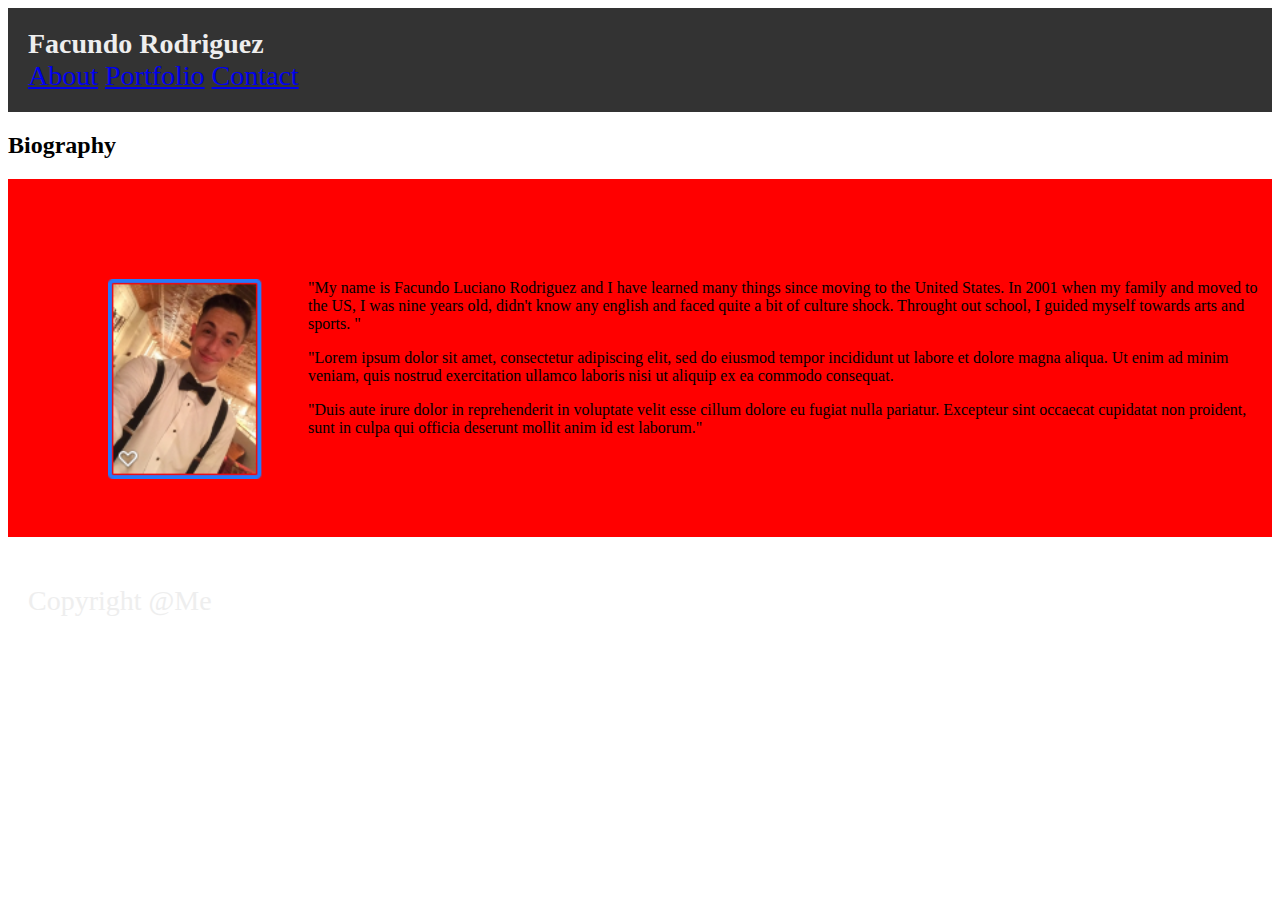
==== index.html @ cc15dc89 "1st upload save" ====
<html lang="en">
<head>
    <meta charset="UTF-8">
    <meta name="viewport" content="width=device-width, initial-scale=1.0">
    <meta http-equiv="X-UA-Compatible" content="ie=edge">
    <title>About Me</title>

    <link rel="stylesheet" type="text/css" href="assets/css/style.css">

</head>
<!-- This is the body of the page-->
<body>
    <!-- Header and Navigation through pages-->
        <header>
                <div id="myName">
                   <strong> Facundo Rodriguez</strong>
                </div>
                <div id="Main">
                    <a href="index.html">About</a>
                    <a href="portfolio.html">Portfolio</a>
                    <a href="contact.html">Contact</a>
                </div>
            </header>  

<!-- My Bio page-->
            
        <div id = "Index">
                    <h2>Biography</h2>
            </div>
        <div class = "container">
            
                <div id="bio-image">
                        <img id="img-bio" src="assets/images/me2.jpg"
                         alt="Facundo Rodriguez" >
                         <p>"My name is Facundo Luciano Rodriguez and I have learned many things since moving to the United States. In 2001 when my family and moved to the US, I was nine years old, didn't know any english and faced quite a bit of culture shock. Throught out school, I guided myself towards arts and sports. "</p>
                         <p>"Lorem ipsum dolor sit amet, consectetur adipiscing elit, sed do eiusmod tempor incididunt ut labore et dolore magna aliqua. Ut enim ad minim veniam, quis nostrud exercitation ullamco laboris nisi ut aliquip ex ea commodo consequat.</p> 
                         <p>"Duis aute irure dolor in reprehenderit in voluptate velit esse cillum dolore eu fugiat nulla pariatur. Excepteur sint occaecat cupidatat non proident, sunt in culpa qui officia deserunt mollit anim id est laborum."</p>
                </div>
            </div>

      <div id="footer">
            <p>Copyright @Me</p>
      </div> 
</body>

</html>
---- assets/css/style.css ----
/* Css for Web pages*/

* {
    box-sizing: border-box;
}
header {
    background:#333333;
    padding:20px;
    margin-bottom:20px;
    color:#eee;
    font-size: 28px;
}

.container{
    background: red;
    padding:50px;
    border-style:solid;
    border-color: black;
    border: 5px;


}
#bio-image {
    width:100%;
    margin: 50px;
}
#img-bio {
    width:200px;
    height:200px;
    float:left;
}

#footer {
    background:#6666666;
    padding:20px;
    margin-bottom:20px;
    color:#eee;
    font-size: 28px;
}
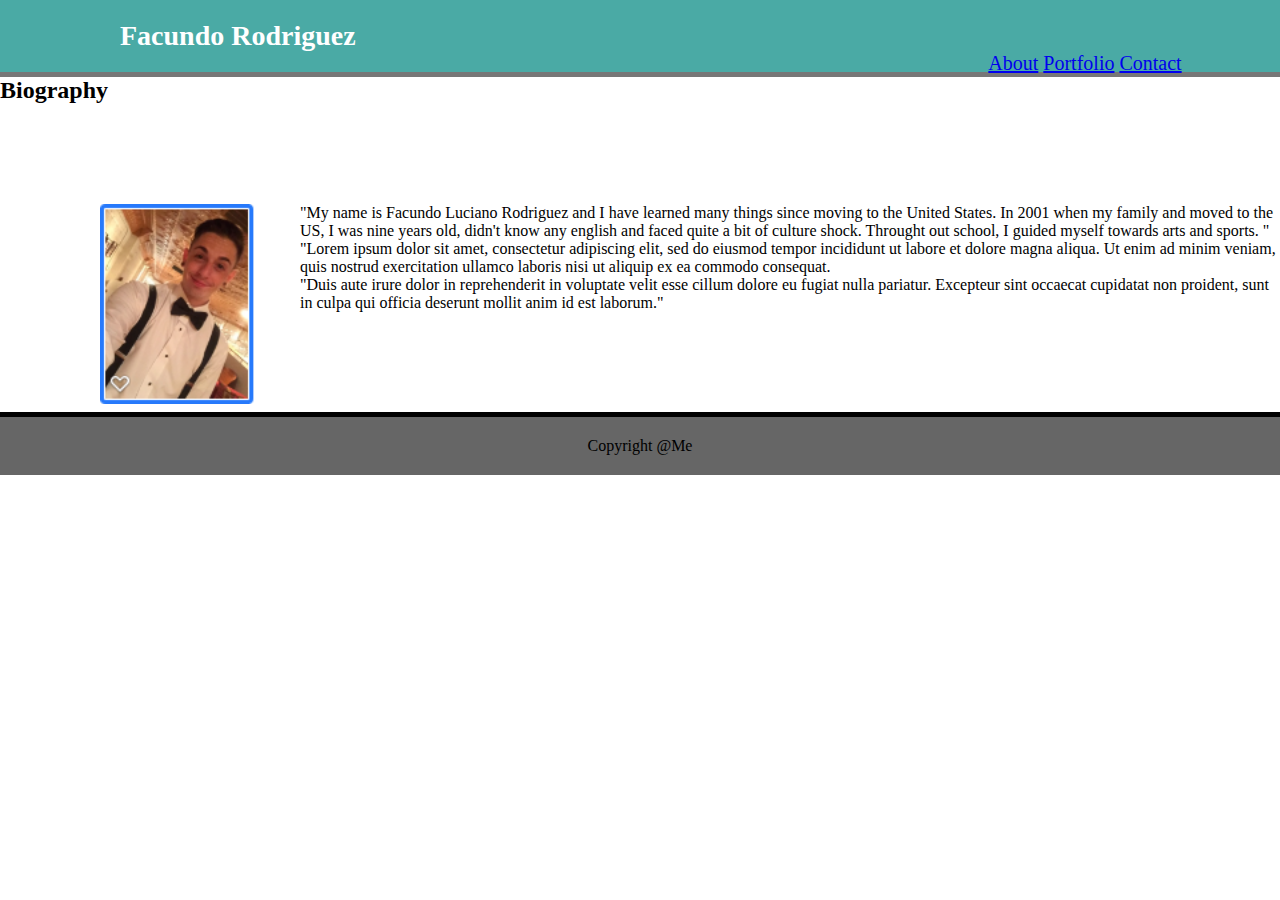
==== commit b910104a: "Updated changes" ====
--- a/index.html
+++ b/index.html
@@ -15,7 +15,7 @@
                 <div id="myName">
                    <strong> Facundo Rodriguez</strong>
                 </div>
-                <div id="Main">
+                <div id="navigation">
                     <a href="index.html">About</a>
                     <a href="portfolio.html">Portfolio</a>
                     <a href="contact.html">Contact</a>
@@ -37,7 +37,7 @@
                          <p>"Duis aute irure dolor in reprehenderit in voluptate velit esse cillum dolore eu fugiat nulla pariatur. Excepteur sint occaecat cupidatat non proident, sunt in culpa qui officia deserunt mollit anim id est laborum."</p>
                 </div>
             </div>
-
+        
       <div id="footer">
             <p>Copyright @Me</p>
       </div> 
--- a/assets/css/style.css
+++ b/assets/css/style.css
@@ -2,23 +2,44 @@
 
 * {
     box-sizing: border-box;
+    margin:0 auto;
 }
 header {
-    background:#333333;
+    background:#4aaaa5;
     padding:20px;
-    margin-bottom:20px;
-    color:#eee;
+    font-family: Georgia, 'Times New Roman', Times, serif;
+    width:100%;
+    border-bottom: 5px;
+    border-bottom-style:solid;
+    color:#777777;    
+}
+#navigation {
+    float:right;
+    font-size: 20px;
+    width:350;
+    text-align:center;
+}
+#myName{
+    color:#ffffff;
     font-size: 28px;
+    margin-left:100px;
 }
-
 .container{
-    background: red;
+    background: #ffffff;
     padding:50px;
     border-style:solid;
     border-color: black;
     border: 5px;
-
-
+    
+}
+.container1{
+    background:#ffffff;
+    padding:55px;
+    margin:20 200;
+    border-style:solid;
+    border-color: black;
+    border: 5px;
+    
 }
 #bio-image {
     width:100%;
@@ -31,9 +52,12 @@
 }
 
 #footer {
-    background:#6666666;
+    position: relative;
+    margin:0;
+    background:#666666;;
     padding:20px;
-    margin-bottom:20px;
-    color:#eee;
-    font-size: 28px;
+    width: 100%; 
+    border-top: 5px;
+    border-top-style: solid;   
+    text-align: center;
 }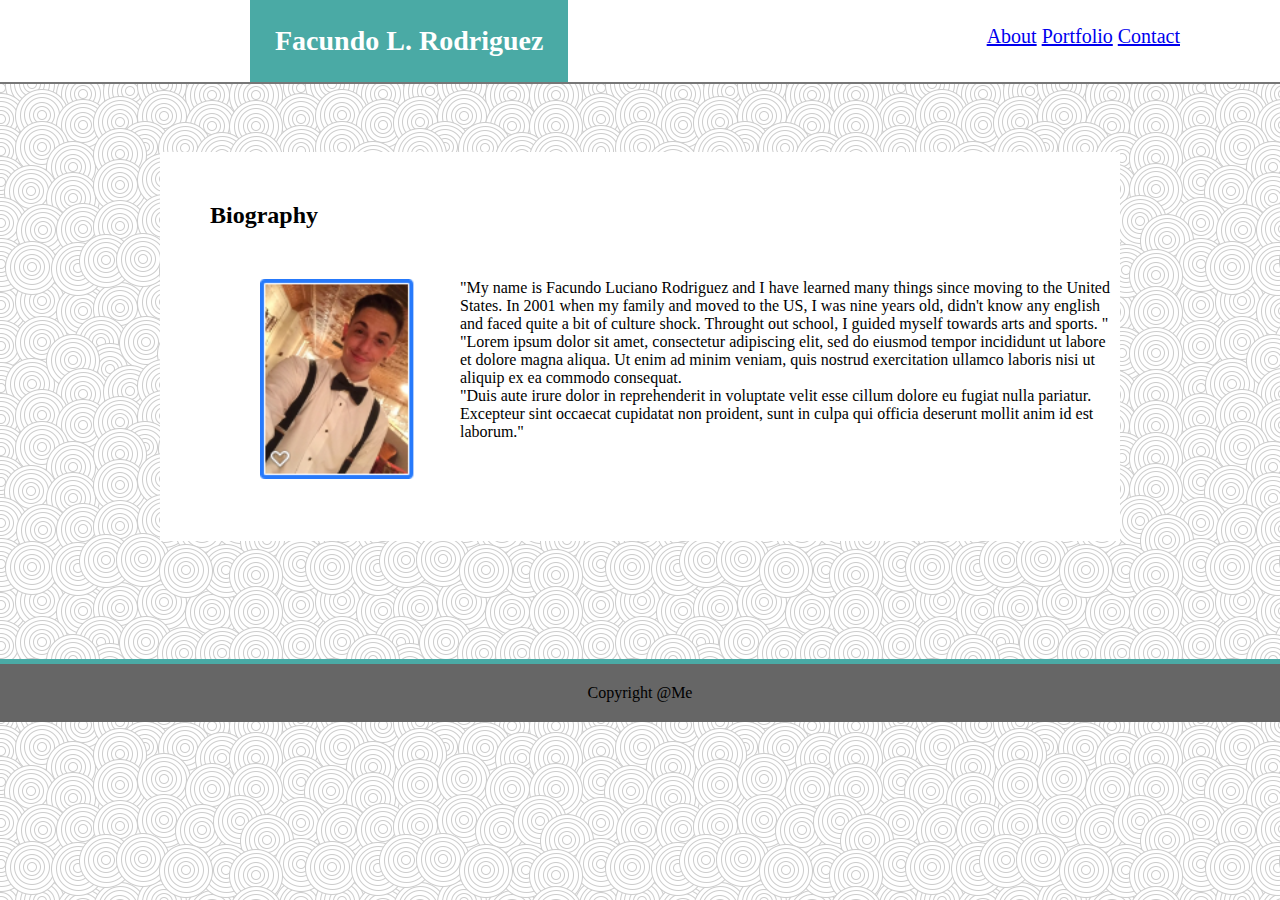
==== commit 91555a91: "update pages" ====
--- a/index.html
+++ b/index.html
@@ -13,7 +13,7 @@
     <!-- Header and Navigation through pages-->
         <header>
                 <div id="myName">
-                   <strong> Facundo Rodriguez</strong>
+                   <strong> Facundo L. Rodriguez</strong>
                 </div>
                 <div id="navigation">
                     <a href="index.html">About</a>
@@ -23,12 +23,11 @@
             </header>  
 
 <!-- My Bio page-->
-            
-        <div id = "Index">
+            <br>
+  <div class = "container">
+             <div id = "Index">
                     <h2>Biography</h2>
             </div>
-        <div class = "container">
-            
                 <div id="bio-image">
                         <img id="img-bio" src="assets/images/me2.jpg"
                          alt="Facundo Rodriguez" >
@@ -38,6 +37,7 @@
                 </div>
             </div>
         
+            <br>
       <div id="footer">
             <p>Copyright @Me</p>
       </div> 
--- a/assets/css/style.css
+++ b/assets/css/style.css
@@ -4,43 +4,51 @@
     box-sizing: border-box;
     margin:0 auto;
 }
+body{
+    background-color: black;
+    background-image: url(/assets/images/swirl_pattern.png);
+}
 header {
-    background:#4aaaa5;
-    padding:20px;
+    background:#ffffff;
+    padding:0 50 82;
     font-family: Georgia, 'Times New Roman', Times, serif;
     width:100%;
-    border-bottom: 5px;
+    border-bottom: 2px;
     border-bottom-style:solid;
     color:#777777;    
 }
 #navigation {
     float:right;
+    padding: 25 50;
     font-size: 20px;
-    width:350;
-    text-align:center;
 }
 #myName{
+    float:left;
+    color:#ffffff;
+    font-size: 28px;
+    padding: 25;
+    margin-left: 200px;
+    background-color:#4aaaa5;
+    
+}
+#portfolio1{
+    color:#ffffff;
+    font-size: 28px;
+    margin-left:100px;
+}
+#contact1{
     color:#ffffff;
     font-size: 28px;
     margin-left:100px;
 }
 .container{
     background: #ffffff;
+    width: 960px;
     padding:50px;
-    border-style:solid;
-    border-color: black;
-    border: 5px;
-    
+    margin-top: 50px;
+    margin-bottom: 100px;
 }
-.container1{
-    background:#ffffff;
-    padding:55px;
-    margin:20 200;
-    border-style:solid;
-    border-color: black;
-    border: 5px;
-    
-}
+
 #bio-image {
     width:100%;
     margin: 50px;
@@ -52,7 +60,7 @@
 }
 
 #footer {
-    position: relative;
+    position: absolute;
     margin:0;
     background:#666666;;
     padding:20px;
@@ -60,4 +68,5 @@
     border-top: 5px;
     border-top-style: solid;   
     text-align: center;
+    border-color: #4aaaa5
 }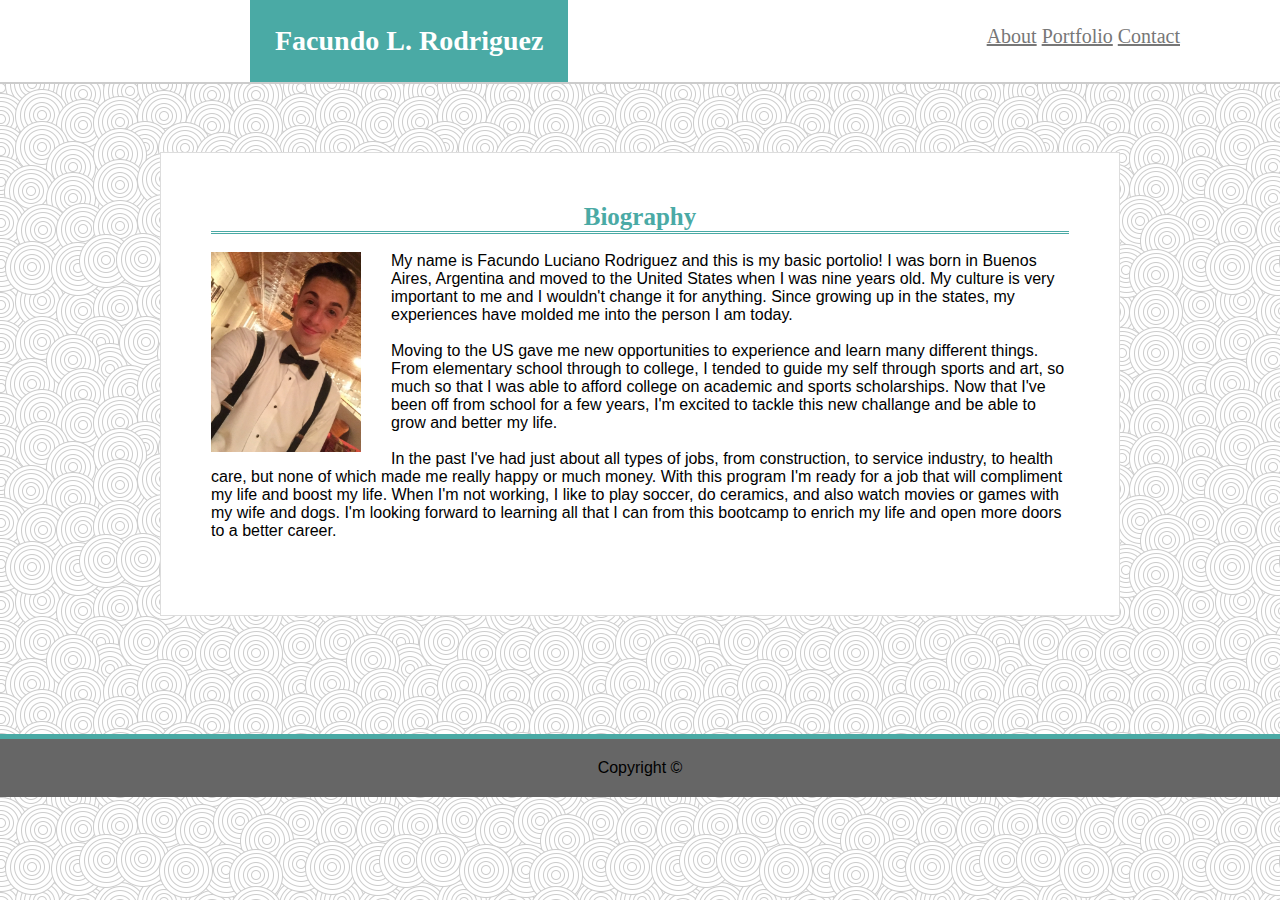
==== commit d6fc07d6: "final update on page" ====
--- a/index.html
+++ b/index.html
@@ -4,43 +4,43 @@
     <meta name="viewport" content="width=device-width, initial-scale=1.0">
     <meta http-equiv="X-UA-Compatible" content="ie=edge">
     <title>About Me</title>
-
     <link rel="stylesheet" type="text/css" href="assets/css/style.css">
-
 </head>
 <!-- This is the body of the page-->
 <body>
     <!-- Header and Navigation through pages-->
-        <header>
-                <div id="myName">
-                   <strong> Facundo L. Rodriguez</strong>
-                </div>
-                <div id="navigation">
-                    <a href="index.html">About</a>
-                    <a href="portfolio.html">Portfolio</a>
-                    <a href="contact.html">Contact</a>
-                </div>
-            </header>  
-
+<header>
+    <div id="myName">
+          <strong> Facundo L. Rodriguez</strong>
+    </div>
+    <!--Navigation links-->
+    <div id="navigation">
+        <a href="index.html">About</a>
+        <a href="portfolio.html">Portfolio</a>
+        <a href="contact.html">Contact</a>
+    </div>
+</header>  
 <!-- My Bio page-->
-            <br>
-  <div class = "container">
-             <div id = "Index">
-                    <h2>Biography</h2>
-            </div>
+<br>
+<!-- Main container for context-->
+<div class = "container">
+            <h2>Biography</h2>
+                    <br>
                 <div id="bio-image">
-                        <img id="img-bio" src="assets/images/me2.jpg"
+                        <img id="img-bio" src="assets/images/me-bowtie.jpeg"
                          alt="Facundo Rodriguez" >
-                         <p>"My name is Facundo Luciano Rodriguez and I have learned many things since moving to the United States. In 2001 when my family and moved to the US, I was nine years old, didn't know any english and faced quite a bit of culture shock. Throught out school, I guided myself towards arts and sports. "</p>
-                         <p>"Lorem ipsum dolor sit amet, consectetur adipiscing elit, sed do eiusmod tempor incididunt ut labore et dolore magna aliqua. Ut enim ad minim veniam, quis nostrud exercitation ullamco laboris nisi ut aliquip ex ea commodo consequat.</p> 
-                         <p>"Duis aute irure dolor in reprehenderit in voluptate velit esse cillum dolore eu fugiat nulla pariatur. Excepteur sint occaecat cupidatat non proident, sunt in culpa qui officia deserunt mollit anim id est laborum."</p>
+                         <p>My name is Facundo Luciano Rodriguez and this is my basic portolio! I was born in Buenos Aires, Argentina and moved to the United States when I was nine years old. My culture is very important to me and I wouldn't change it for anything. Since growing up in the states, my experiences have molded me into the person I am today.</p>
+                         <br>
+                         <p> Moving to the US gave me new opportunities to experience and learn many different things. From elementary school through to college, I tended to guide my self through sports and art, so much so that I was able to afford college on academic and sports scholarships. Now that I've been off from school for a few years, I'm excited to tackle this new challange and be able to grow and better my life.</p> 
+                         <br>
+                         <p> In the past I've had just about all types of jobs, from construction, to service industry, to health care, but none of which made me really happy or much money. With this program I'm ready for a job that will compliment my life and boost my life. When I'm not working, I like to play soccer, do ceramics, and also watch movies or games with my wife and dogs. I'm looking forward to learning all that I can from this bootcamp to enrich my life and open more doors to a better career. </p>
                 </div>
             </div>
-        
-            <br>
-      <div id="footer">
-            <p>Copyright @Me</p>
-      </div> 
+<!--Break to add space and footer-->
+ <br>
+<!--Page Footer-->
+    <div id="footer">
+        <p>Copyright &copy</p>
+    </div> 
 </body>
-
 </html> --- a/assets/css/style.css
+++ b/assets/css/style.css
@@ -1,13 +1,16 @@
 /* Css for Web pages*/
+/* Margin for web layout*/
 
+/* I know i have a little bit more code than i should but it was how it i got the pages to work. Looking forward to all the feedback*/
 * {
     box-sizing: border-box;
     margin:0 auto;
 }
+/* Body Background image */
 body{
-    background-color: black;
-    background-image: url(/assets/images/swirl_pattern.png);
+     background-image: url(../images/swirl_pattern.png);
 }
+/* styles for header*/
 header {
     background:#ffffff;
     padding:0 50 82;
@@ -15,13 +18,85 @@
     width:100%;
     border-bottom: 2px;
     border-bottom-style:solid;
-    color:#777777;    
+    color:#cccccc;    
 }
+/*Link styles*/
+a {
+    color:#777777;
+}
+a:hover {
+    color:#4aaaa5;
+}
+/* Paragraph font*/
+p {
+    font-family: Arial, Helvetica, sans-serif;
+}
+/*Navigation position*/
 #navigation {
     float:right;
     padding: 25 50;
     font-size: 20px;
 }
+/*font style for h2*/
+h2 {
+    color: #4aaaa5;
+    text-align: center;
+    font-size: 25;
+    border-bottom: solid;
+    border-bottom-style: double;
+}
+/*form color text*/
+form{
+    color:#777777; 
+}
+/* Box inside container for porfolio section*/
+.PortfolioSec{
+    background:#ffffff;
+    padding: 20px;
+    clear: both;
+    overflow: auto;
+}
+/*Portfolio images*/
+.Pictures {
+    float:left;
+    margin:5px;
+    height: 150px;
+    width: 195px;
+    overflow: hidden;
+    position:relative;
+}
+/* container/box for indivisual images*/
+.minibox{
+    float: left;
+    height:175px;
+    width: 200px;
+    position: relative;
+    overflow: hidden;
+}
+/* text for images*/
+.titlepic{
+    font-family:Arial, Helvetica, sans-serif;
+    background:#4aaaa5;
+    padding: 10 20;
+    width: 100%;
+    margin: 5px;
+    text-align: center;
+    position: absolute;
+    clear: both;
+    overflow: auto;    
+    bottom: 25px;
+    color: #ffffff;
+}
+/* contact container*/
+input{
+    width:100%;
+}
+textarea{   
+    margin: 0px;
+    height: 50%;
+    width: 100%;
+}
+/* Header Name*/
 #myName{
     float:left;
     color:#ffffff;
@@ -29,36 +104,29 @@
     padding: 25;
     margin-left: 200px;
     background-color:#4aaaa5;
-    
 }
-#portfolio1{
-    color:#ffffff;
-    font-size: 28px;
-    margin-left:100px;
-}
-#contact1{
-    color:#ffffff;
-    font-size: 28px;
-    margin-left:100px;
-}
+/*Container for Main Content styles*/
 .container{
     background: #ffffff;
     width: 960px;
     padding:50px;
     margin-top: 50px;
     margin-bottom: 100px;
+    border: 1.5px;
+    border-color: #dddddd;
+    border-style: solid;
 }
-
+/*My picture*/
 #bio-image {
     width:100%;
-    margin: 50px;
+    margin-bottom: 25px;
 }
 #img-bio {
-    width:200px;
+    width:150px;
     height:200px;
     float:left;
+    margin-right: 30px;
 }
-
 #footer {
     position: absolute;
     margin:0;
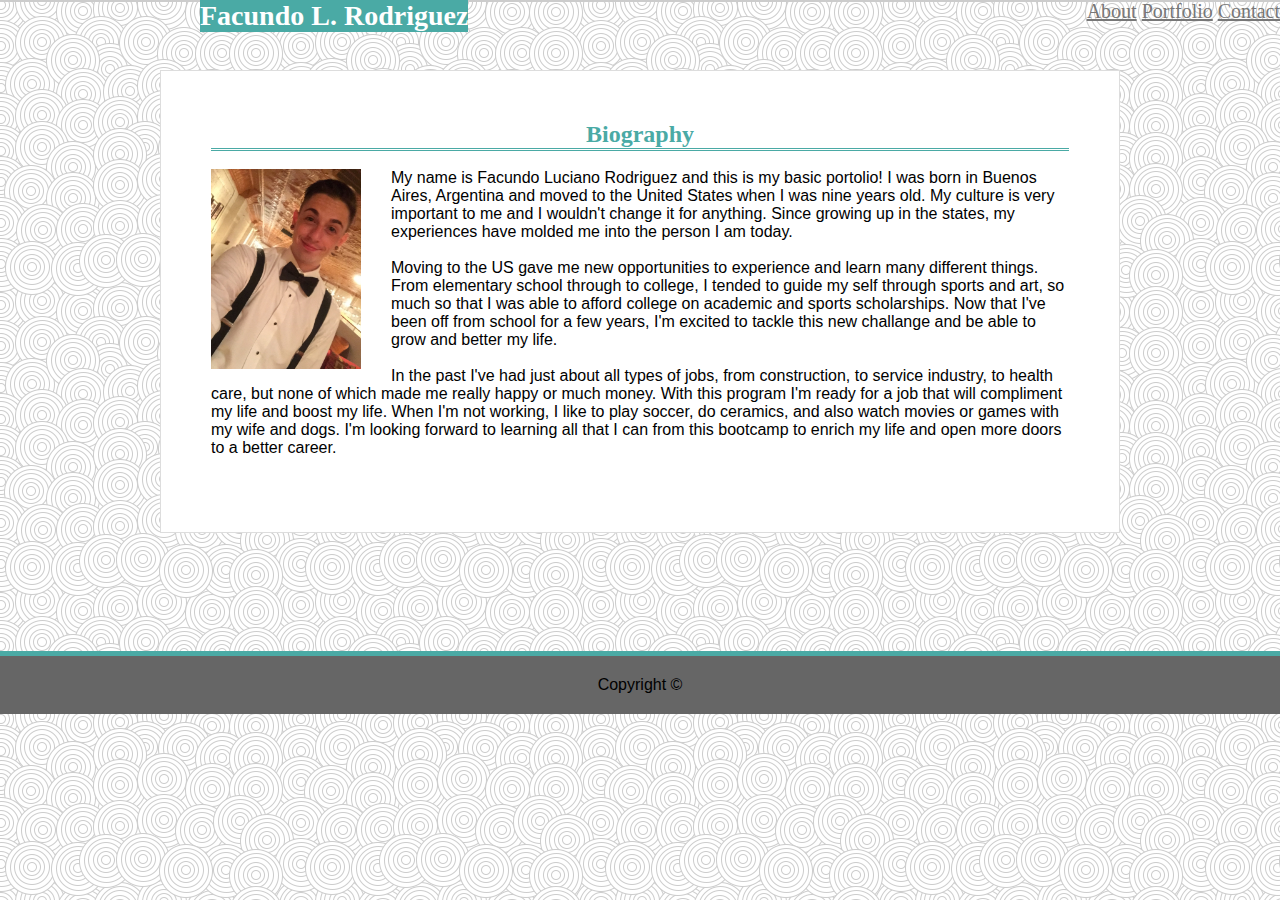
==== commit 59f285ff: "added validation fixes" ====
--- a/index.html
+++ b/index.html
@@ -1,3 +1,4 @@
+<!DOCTYPE html>
 <html lang="en">
 <head>
     <meta charset="UTF-8">
@@ -40,7 +41,7 @@
  <br>
 <!--Page Footer-->
     <div id="footer">
-        <p>Copyright &copy</p>
+        <p>Copyright &copy;</p>
     </div> 
 </body>
 </html> 